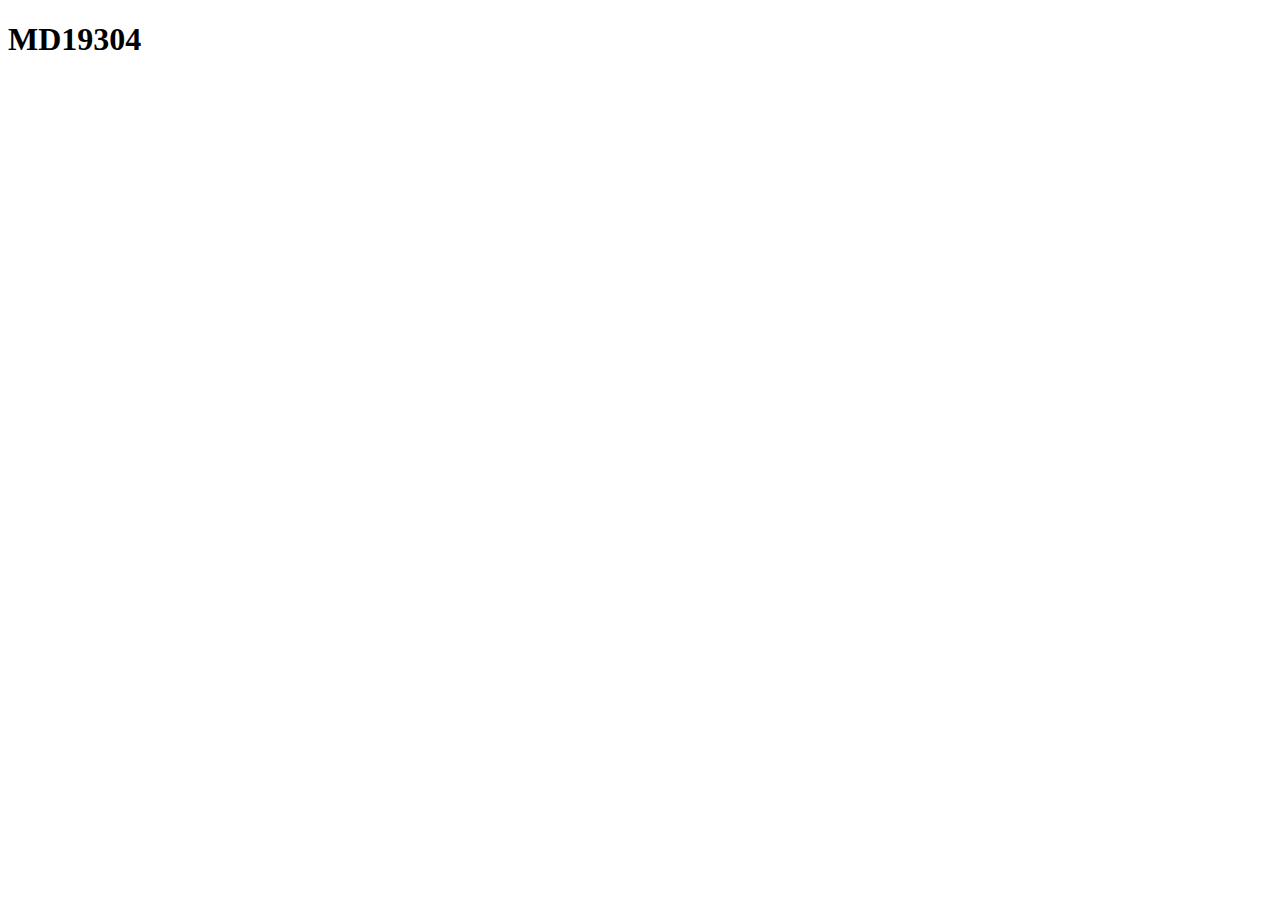
==== index.html @ 5d364c1c "feat: kieu du lieu" ====
<!DOCTYPE html>
<html lang="en">
<head>
    <meta charset="UTF-8">
    <meta name="viewport" content="width=device-width, initial-scale=1.0">
    <title>Document</title>
    <link rel="stylesheet" href="index.css">
    <!-- Viết code js trong html -->
    <!-- C1: Nhúng file js từ bên ngoài -->
    <script src="index.js"></script>
</head>
<body>
    <h1>MD19304</h1>
    <!-- C2: viết trực tiếp code javascript trong html -->
    <!-- <script>
      var name = 'MD19304';
      console.log(123);
      alert(`Hello ${name}`);

      /* Hàm confirm có giá trị trả về
      + true: nếu chọn OK
      + false: nếu chọn hủy */
      confirm(`Bạn có chắc ko?`);
    </script> -->
</body>
</html>
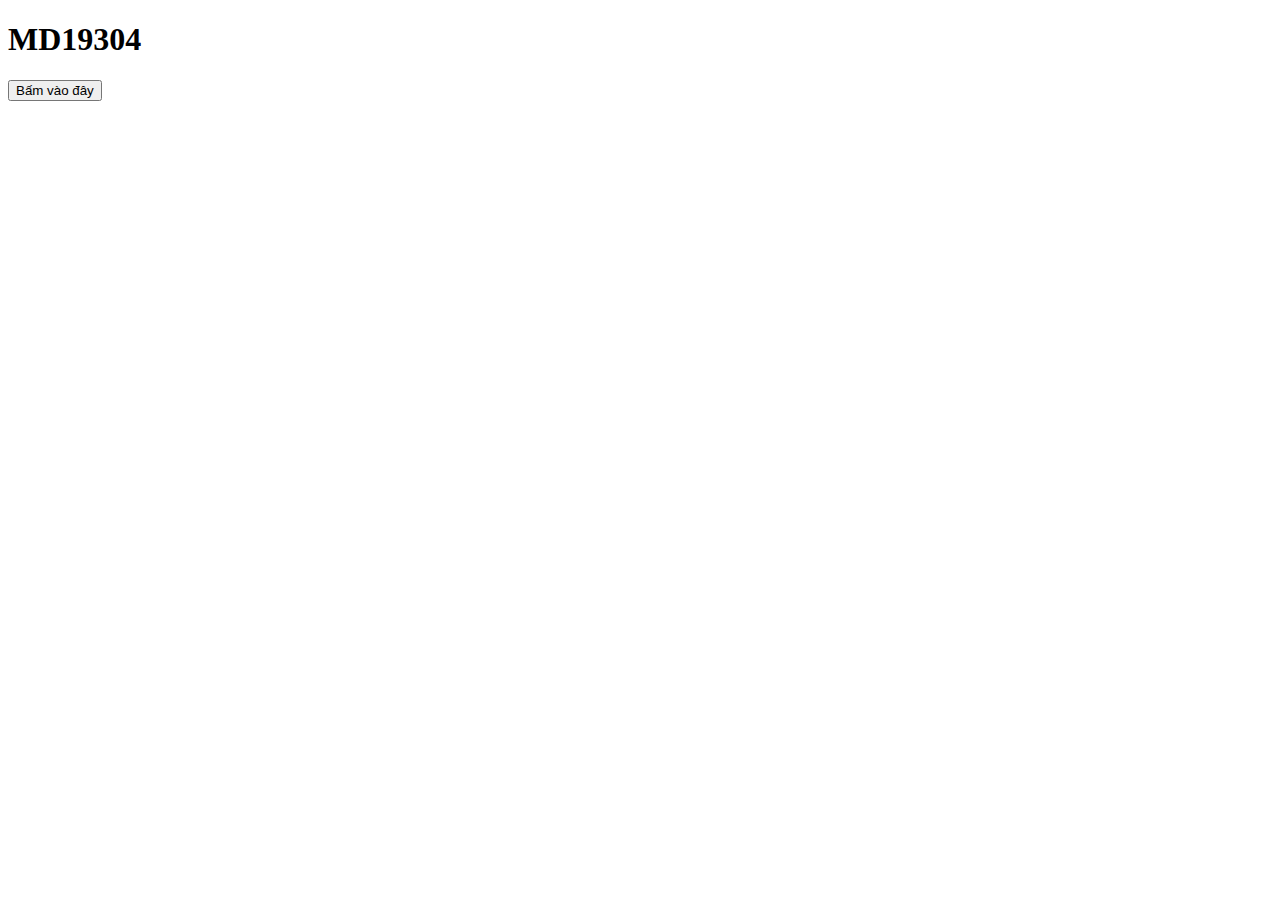
==== commit 076c9dca: "feat: bom and event" ====
--- a/index.html
+++ b/index.html
@@ -7,10 +7,17 @@
     <link rel="stylesheet" href="index.css">
     <!-- Viết code js trong html -->
     <!-- C1: Nhúng file js từ bên ngoài -->
-    <script src="index.js"></script>
+    <!-- <script src="index.js"></script> -->
+    <!-- <script src="switch.js"></script> -->
+    <script src="event.js"></script>
 </head>
 <body>
-    <h1>MD19304</h1>
+    <!-- Có 2 cách để xử lý sự kiện trong html
+      C1: viết trực tiếp code js ở trong sự kiện
+      C2: gọi hàm trong sự kiện (RECOMMEND)
+    -->
+    <h1 onclick="testClick()">MD19304</h1>
+    <button onmouseover="countClick()">Bấm vào đây</button>
     <!-- C2: viết trực tiếp code javascript trong html -->
     <!-- <script>
       var name = 'MD19304';
